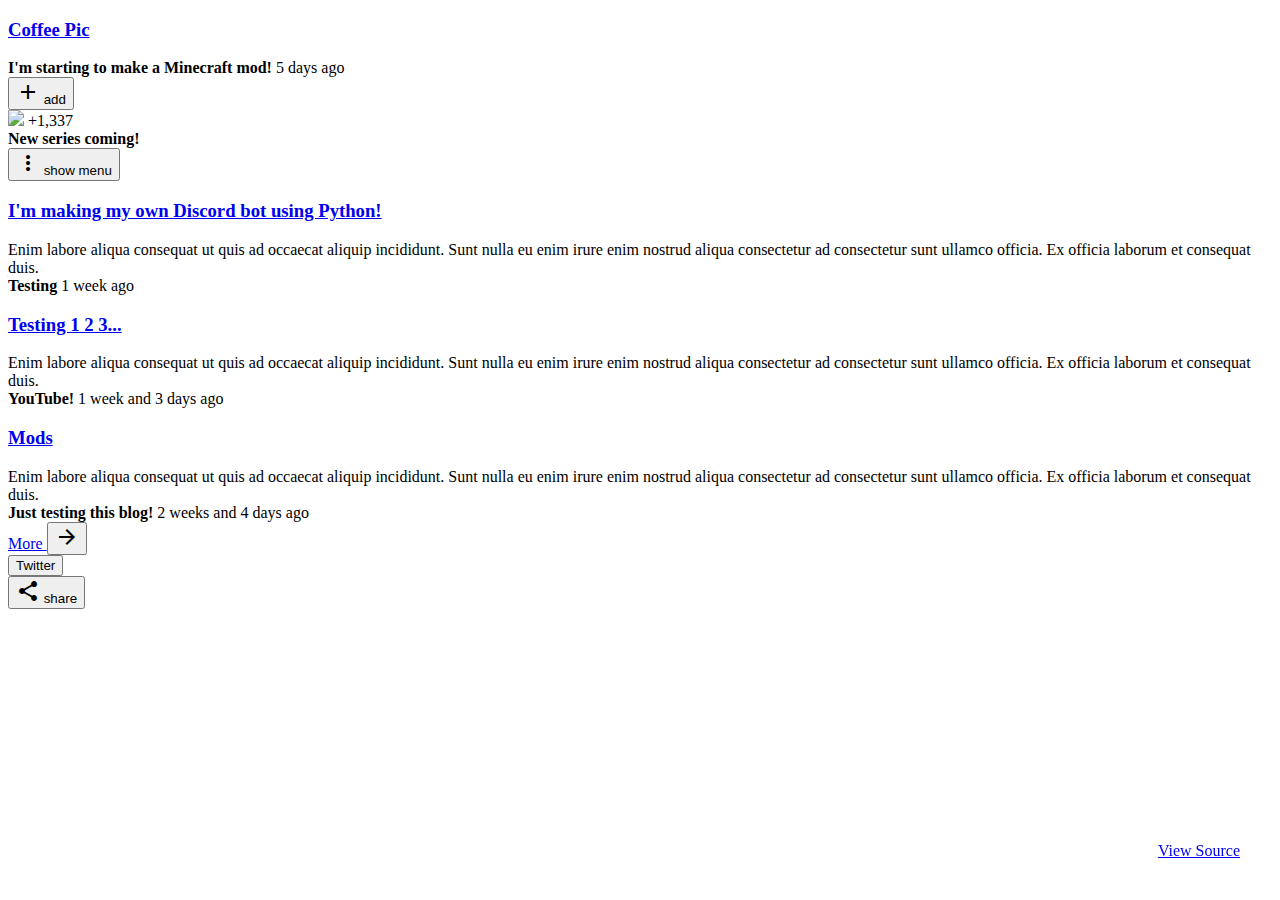
==== index.html @ f4ea09f6 "Update index.html" ====
<!doctype html>
<!--
  Material Design Lite
  Copyright 2015 Google Inc. All rights reserved.

  Licensed under the Apache License, Version 2.0 (the "License");
  you may not use this file except in compliance with the License.
  You may obtain a copy of the License at

      https://www.apache.org/licenses/LICENSE-2.0

  Unless required by applicable law or agreed to in writing, software
  distributed under the License is distributed on an "AS IS" BASIS,
  WITHOUT WARRANTIES OR CONDITIONS OF ANY KIND, either express or implied.
  See the License for the specific language governing permissions and
  limitations under the License
-->
<html lang="en">
  <head>
    <meta charset="utf-8">
    <meta http-equiv="X-UA-Compatible" content="IE=edge">
    <meta name="description" content="A front-end template that helps you build fast, modern mobile web apps.">
    <meta name="viewport" content="width=device-width, initial-scale=1.0, minimum-scale=1.0">
    <title>Material Design Lite</title>

    <!-- Add to homescreen for Chrome on Android -->
    <meta name="mobile-web-app-capable" content="yes">
    <link rel="icon" sizes="192x192" href="images/android-desktop.png">

    <!-- Add to homescreen for Safari on iOS -->
    <meta name="apple-mobile-web-app-capable" content="yes">
    <meta name="apple-mobile-web-app-status-bar-style" content="black">
    <meta name="apple-mobile-web-app-title" content="ItzKore's Blog">
    <link rel="apple-touch-icon-precomposed" href="images/ios-desktop.png">

    <!-- Tile icon for Win8 (144x144 + tile color) -->
    <meta name="msapplication-TileImage" content="images/touch/ms-touch-icon-144x144-precomposed.png">
    <meta name="msapplication-TileColor" content="#3372DF">

    <link rel="shortcut icon" href="images/favicon.png">

    <!-- SEO: If your mobile URL is different from the desktop URL, add a canonical link to the desktop page https://developers.google.com/webmasters/smartphone-sites/feature-phones -->
    <!--
    <link rel="canonical" href="http://www.example.com/">
    -->

    <link rel="stylesheet" href="https://fonts.googleapis.com/css?family=Roboto:regular,bold,italic,thin,light,bolditalic,black,medium&amp;lang=en">
    <link rel="stylesheet" href="https://fonts.googleapis.com/icon?family=Material+Icons">
    <link rel="stylesheet" href="https://code.getmdl.io/1.3.0/material.grey-orange.min.css">
    <link rel="stylesheet" href="styles.css">
    <style>
    #view-source {
      position: fixed;
      display: block;
      right: 0;
      bottom: 0;
      margin-right: 40px;
      margin-bottom: 40px;
      z-index: 900;
    }
    </style>
  </head>
  <body>
    <div class="demo-blog mdl-layout mdl-js-layout has-drawer is-upgraded">
      <main class="mdl-layout__content">
        <div class="demo-blog__posts mdl-grid">
          <div class="mdl-card coffee-pic mdl-cell mdl-cell--8-col">
            <div class="mdl-card__media mdl-color-text--grey-50">
              <h3><a href="entry.html">Coffee Pic</a></h3>
            </div>
            <div class="mdl-card__supporting-text meta mdl-color-text--grey-600">
              <div class="minilogo"></div>
              <div>
                <strong>I'm starting to make a Minecraft mod!</strong>
                <span>5 days ago</span>
              </div>
            </div>
          </div>
          <div class="mdl-card something-else mdl-cell mdl-cell--8-col mdl-cell--4-col-desktop">
            <button class="mdl-button mdl-js-ripple-effect mdl-js-button mdl-button--fab mdl-color--accent">
              <i class="material-icons mdl-color-text--white" role="presentation">add</i>
              <span class="visuallyhidden">add</span>
            </button>
            <div class="mdl-card__media mdl-color--white mdl-color-text--grey-600">
              <img src="images/logo.png">
              +1,337
            </div>
            <div class="mdl-card__supporting-text meta meta--fill mdl-color-text--grey-600">
              <div>
                <strong>New series coming!</strong>
              </div>
              <button id="menubtn" class="mdl-button mdl-js-button mdl-js-ripple-effect mdl-button--icon">
                <i class="material-icons" role="presentation">more_vert</i>
                <span class="visuallyhidden">show menu</span>
              </button>
            </div>
          </div>
          <div class="mdl-card on-the-road-again mdl-cell mdl-cell--12-col">
            <div class="mdl-card__media mdl-color-text--grey-50">
              <h3><a href="entry.html">I'm making my own Discord bot using Python!</a></h3>
            </div>
            <div class="mdl-color-text--grey-600 mdl-card__supporting-text">
              Enim labore aliqua consequat ut quis ad occaecat aliquip incididunt. Sunt nulla eu enim irure enim nostrud aliqua consectetur ad consectetur sunt ullamco officia. Ex officia laborum et consequat duis.
            </div>
            <div class="mdl-card__supporting-text meta mdl-color-text--grey-600">
              <div class="minilogo"></div>
              <div>
                <strong>Testing</strong>
                <span>1 week ago</span>
              </div>
            </div>
          </div>
          <div class="mdl-card amazing mdl-cell mdl-cell--12-col">
            <div class="mdl-card__title mdl-color-text--grey-50">
              <h3 class="quote"><a href="entry.html">Testing 1 2 3...</a></h3>
            </div>
            <div class="mdl-card__supporting-text mdl-color-text--grey-600">
              Enim labore aliqua consequat ut quis ad occaecat aliquip incididunt. Sunt nulla eu enim irure enim nostrud aliqua consectetur ad consectetur sunt ullamco officia. Ex officia laborum et consequat duis.
            </div>
            <div class="mdl-card__supporting-text meta mdl-color-text--grey-600">
              <div class="minilogo"></div>
              <div>
                <strong>YouTube!</strong>
                <span>1 week and 3 days ago</span>
              </div>
            </div>
          </div>
          <div class="mdl-card shopping mdl-cell mdl-cell--12-col">
            <div class="mdl-card__media mdl-color-text--grey-50">
              <h3><a href="entry.html">Mods</a></h3>
            </div>
            <div class="mdl-card__supporting-text mdl-color-text--grey-600">
              Enim labore aliqua consequat ut quis ad occaecat aliquip incididunt. Sunt nulla eu enim irure enim nostrud aliqua consectetur ad consectetur sunt ullamco officia. Ex officia laborum et consequat duis.
            </div>
            <div class="mdl-card__supporting-text meta mdl-color-text--grey-600">
              <div class="minilogo"></div>
              <div>
                <strong>Just testing this blog!</strong>
                <span>2 weeks and 4 days ago</span>
              </div>
            </div>
          </div>
          <nav class="demo-nav mdl-cell mdl-cell--12-col">
            <div class="section-spacer"></div>
            <a href="entry.html" class="demo-nav__button" title="show more">
              More
              <button class="mdl-button mdl-js-button mdl-js-ripple-effect mdl-button--icon">
                <i class="material-icons" role="presentation">arrow_forward</i>
              </button>
            </a>
          </nav>
        </div>
        <footer class="mdl-mini-footer">
          <div class="mdl-mini-footer--left-section">
            <button class="mdl-mini-footer--social-btn social-btn social-btn__twitter">
              <span class="visuallyhidden">Twitter</span>
            </button>
          </div>
          <div class="mdl-mini-footer--right-section">
            <button class="mdl-mini-footer--social-btn social-btn__share">
              <i class="material-icons" role="presentation">share</i>
              <span class="visuallyhidden">share</span>
            </button>
          </div>
        </footer>
      </main>
      <div class="mdl-layout__obfuscator"></div>
    </div>
    <a href="https://github.com/google/material-design-lite/blob/mdl-1.x/templates/blog/" target="_blank" id="view-source" class="mdl-button mdl-js-button mdl-button--raised mdl-js-ripple-effect mdl-color--accent mdl-color-text--white">View Source</a>
    <script src="https://code.getmdl.io/1.3.0/material.min.js"></script>
  </body>
  <script>
    Array.prototype.forEach.call(document.querySelectorAll('.mdl-card__media'), function(el) {
      var link = el.querySelector('a');
      if(!link) {
        return;
      }
      var target = link.getAttribute('href');
      if(!target) {
        return;
      }
      el.addEventListener('click', function() {
        location.href = target;
      });
    });
  </script>
</html>
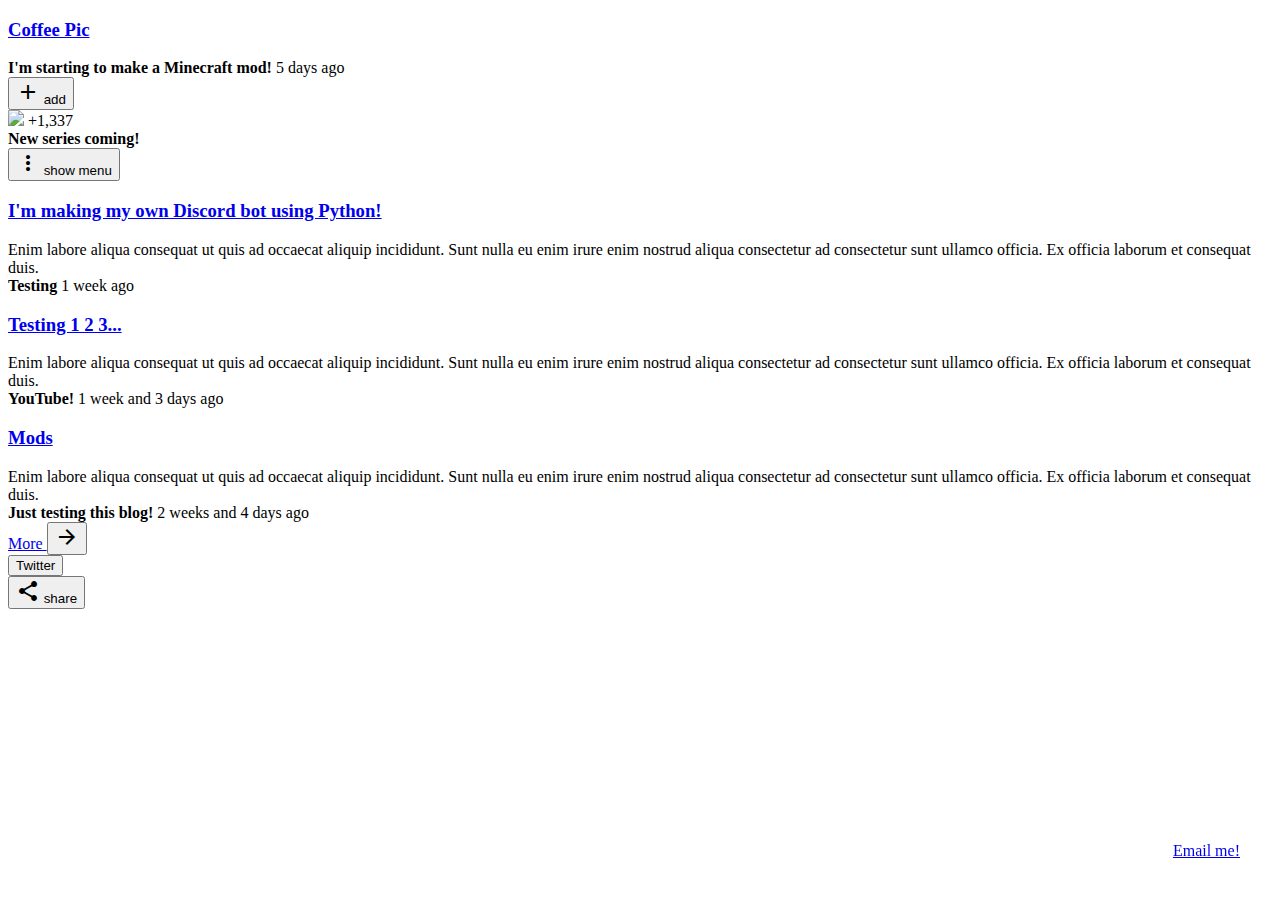
==== commit d4aaa919: "Update index.html" ====
--- a/index.html
+++ b/index.html
@@ -21,7 +21,7 @@
     <meta http-equiv="X-UA-Compatible" content="IE=edge">
     <meta name="description" content="A front-end template that helps you build fast, modern mobile web apps.">
     <meta name="viewport" content="width=device-width, initial-scale=1.0, minimum-scale=1.0">
-    <title>Material Design Lite</title>
+    <title>ItzKore's Blog</title>
 
     <!-- Add to homescreen for Chrome on Android -->
     <meta name="mobile-web-app-capable" content="yes">
@@ -166,8 +166,8 @@
       </main>
       <div class="mdl-layout__obfuscator"></div>
     </div>
-    <a href="https://github.com/google/material-design-lite/blob/mdl-1.x/templates/blog/" target="_blank" id="view-source" class="mdl-button mdl-js-button mdl-button--raised mdl-js-ripple-effect mdl-color--accent mdl-color-text--white">View Source</a>
-    <script src="https://code.getmdl.io/1.3.0/material.min.js"></script>
+    <a href="https://github.com/google/material-design-lite/blob/mdl-1.x/templates/blog/" target="_blank" id="view-source" class="mdl-button mdl-js-button mdl-button--raised mdl-js-ripple-effect mdl-color--accent mdl-color-text--white">Email me!</a>
+    <script src="mailto:itzkoregaming@gmail.com"></script>
   </body>
   <script>
     Array.prototype.forEach.call(document.querySelectorAll('.mdl-card__media'), function(el) {
